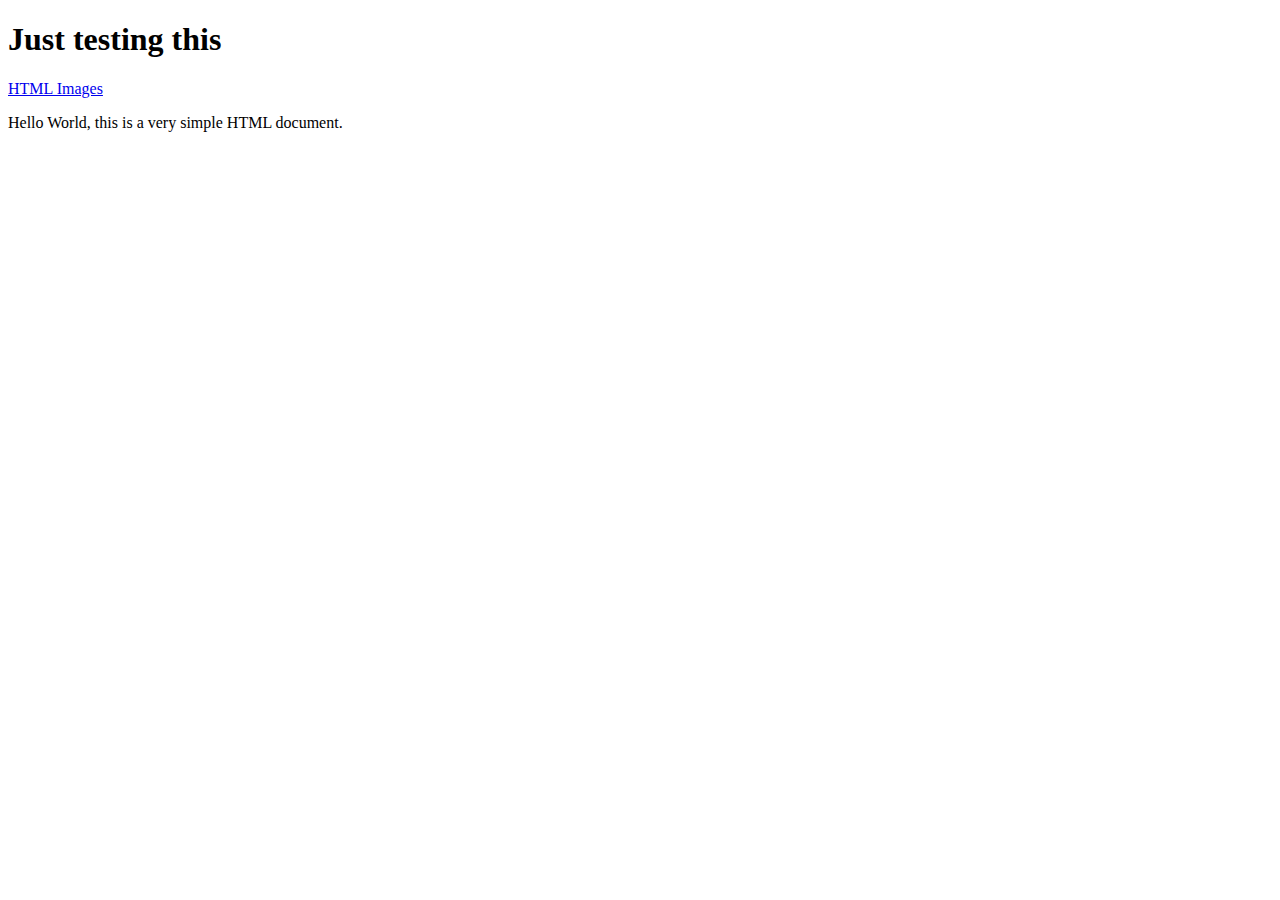
==== webpages/index.html @ 276512c4 "initial commit" ====
<!DOCTYPE html>
<html>
  <head>
    <title>An Example Page</title>
  </head>
  <body>
    <h1>Just testing this</h1>
    <p><a href="footballscores.html">HTML Images</a></p>
    <p>Hello World, this is a very simple HTML document.</p>
  </body>
</html>
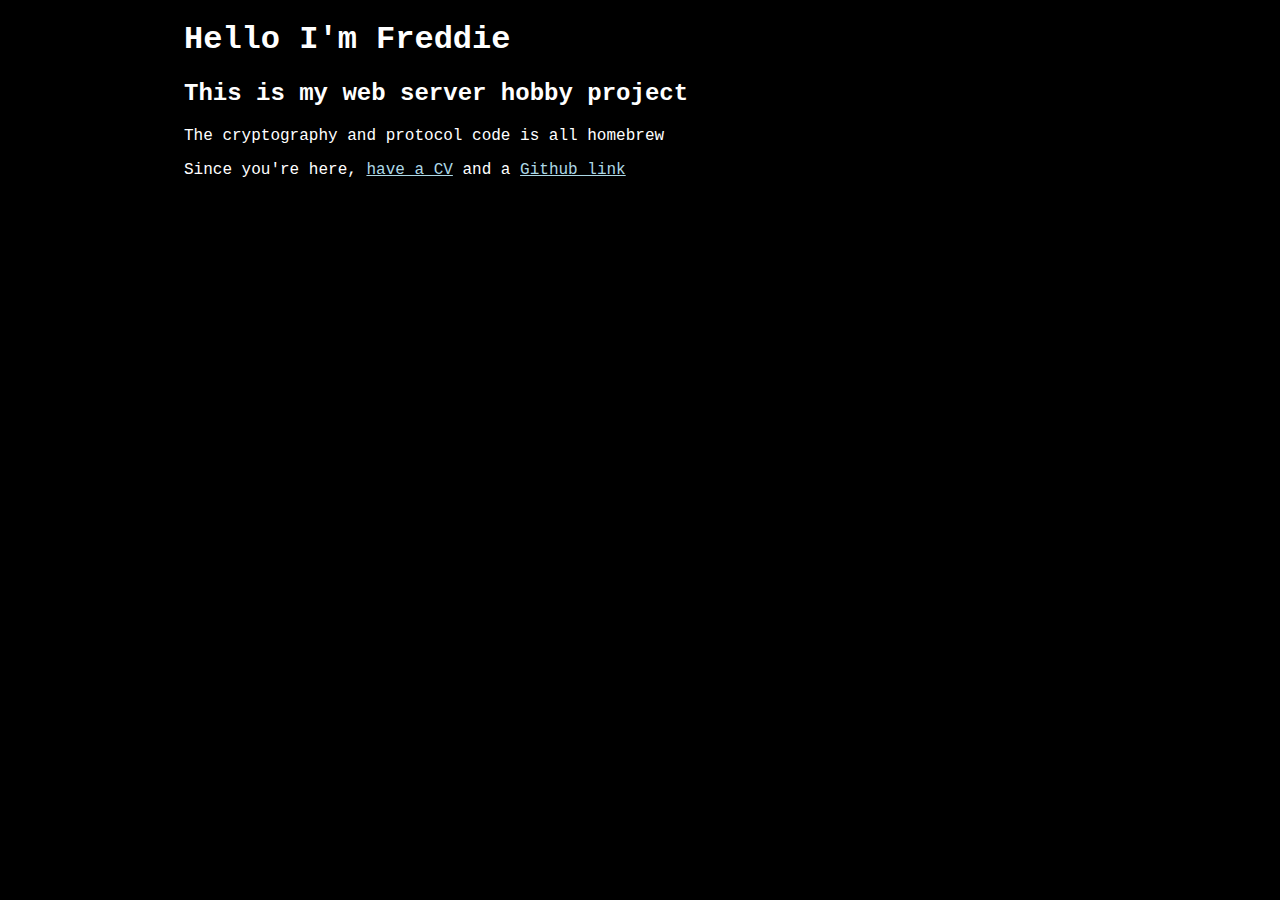
==== commit 2fabb723: "work in progress on GCM ciphers" ====
--- a/webpages/index.html
+++ b/webpages/index.html
@@ -1,13 +1,16 @@
+
 <!DOCTYPE html>
 <html>
+    
   <head>
-    <title>An Example Page</title>
+    <title>Hello I'm Freddie</title>
+    <title>This is my web server hobby project</title>
   </head>
   <body>
-    <h1>Just testing this</h1>
-    <p><a href="footballscores.html">HTML Images</a></p>
-    <p>Hello World, this is a very simple HTML document.</p>
+    <link rel="stylesheet" href="main.css">
+    <h1>Hello I'm Freddie</h1>
+    <h2>This is my web server hobby project</h2>
+    <p>The cryptography and protocol code is all homebrew</p>
+    <p>Since you're here, <a href="CV.pdf">have a CV</a> and a <a href="https://github.com/fwoodruff/">Github link</a></p>
   </body>
 </html>
-
-
--- a/webpages/main.css
+++ b/webpages/main.css
@@ -0,0 +1,41 @@
+
+body {
+  padding-left: 11em;
+  font-family: Courier New, Helvetica, Geneva, Arial,
+        SunSans-Regular, sans-serif;
+  color: white;
+  background-color: black
+}
+ul.navbar {
+  list-style-type: none;
+  padding: 0;
+  margin: 0;
+  position: absolute;
+  top: 2em;
+  left: 1em;
+  width: 9em
+}
+h1 {
+  font-family: Courier New, Helvetica, Geneva, Arial,
+        SunSans-Regular, sans-serif
+}
+ul.navbar li {
+  background: white;
+  margin: 0.5em 0;
+  padding: 0.3em;
+  border-right: 1em solid black
+}
+ul.navbar a {
+  text-decoration: none
+}
+a:link {
+  color: lightblue
+}
+a:visited {
+  color: lightpink
+}
+address {
+  margin-top: 1em;
+  padding-top: 1em;
+  border-top: thin dotted
+}
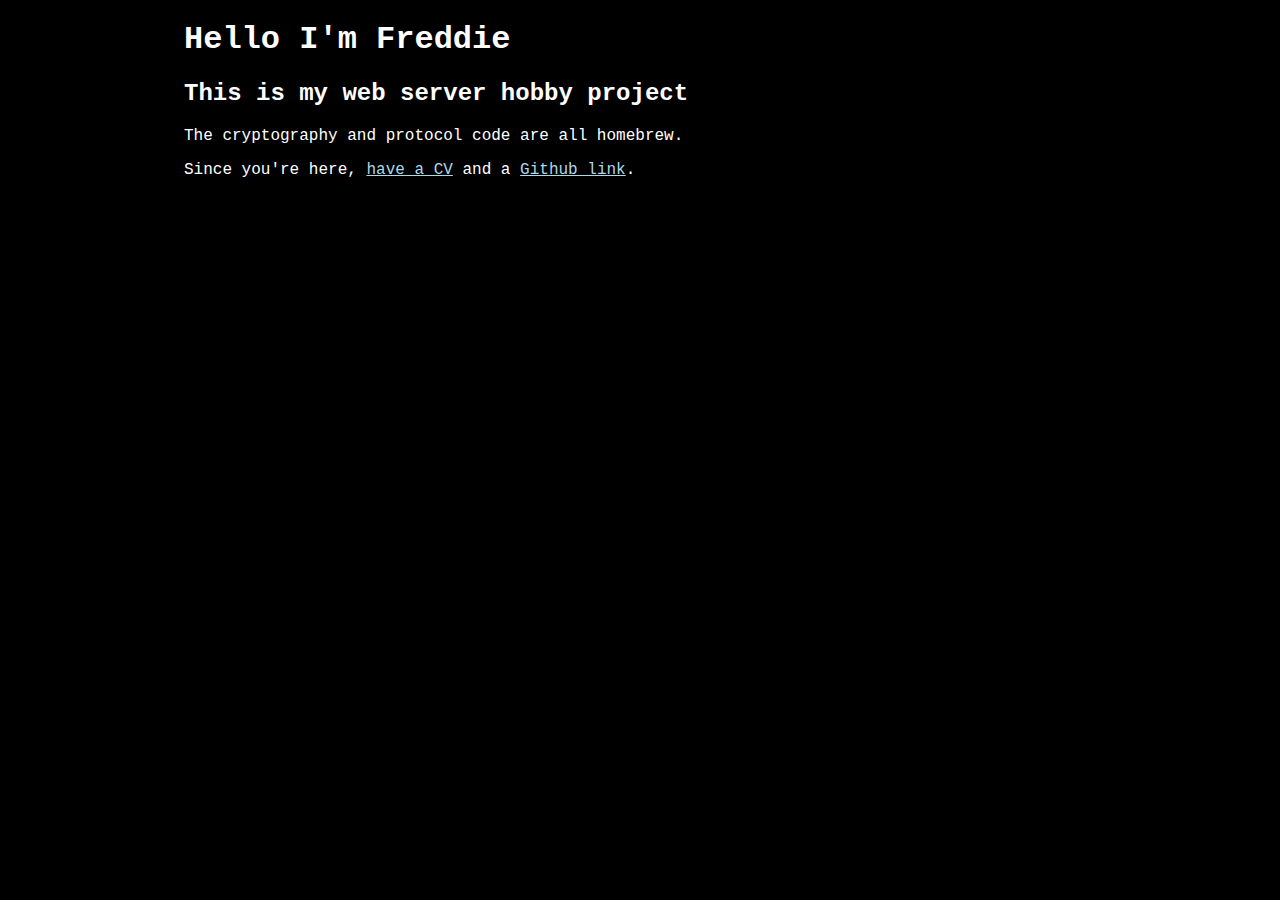
==== commit d6384750: "assertions now write to file and some functions take const ustring& instead of uint8_t* now just for" ====
--- a/webpages/index.html
+++ b/webpages/index.html
@@ -1,16 +1,18 @@
 
 <!DOCTYPE html>
 <html>
-    
   <head>
-    <title>Hello I'm Freddie</title>
-    <title>This is my web server hobby project</title>
+    <title>Freddie</title>
   </head>
   <body>
     <link rel="stylesheet" href="main.css">
+    <div id="loadOverlay" style="background-color:#333; position:absolute; top:0px; left:0px; width:100%; height:100%; z-index:2000;"></div>
+    
+    
     <h1>Hello I'm Freddie</h1>
     <h2>This is my web server hobby project</h2>
-    <p>The cryptography and protocol code is all homebrew</p>
-    <p>Since you're here, <a href="CV.pdf">have a CV</a> and a <a href="https://github.com/fwoodruff/">Github link</a></p>
+    <p>The cryptography and protocol code are all homebrew.</p>
+    <p>Since you're here, <a href="CV.pdf">have a CV</a> and a <a href="https://github.com/fwoodruff/">Github link</a>.</p>
+    
   </body>
 </html>
--- a/webpages/main.css
+++ b/webpages/main.css
@@ -39,3 +39,4 @@
   padding-top: 1em;
   border-top: thin dotted
 }
+#loadOverlay{display: none;}
